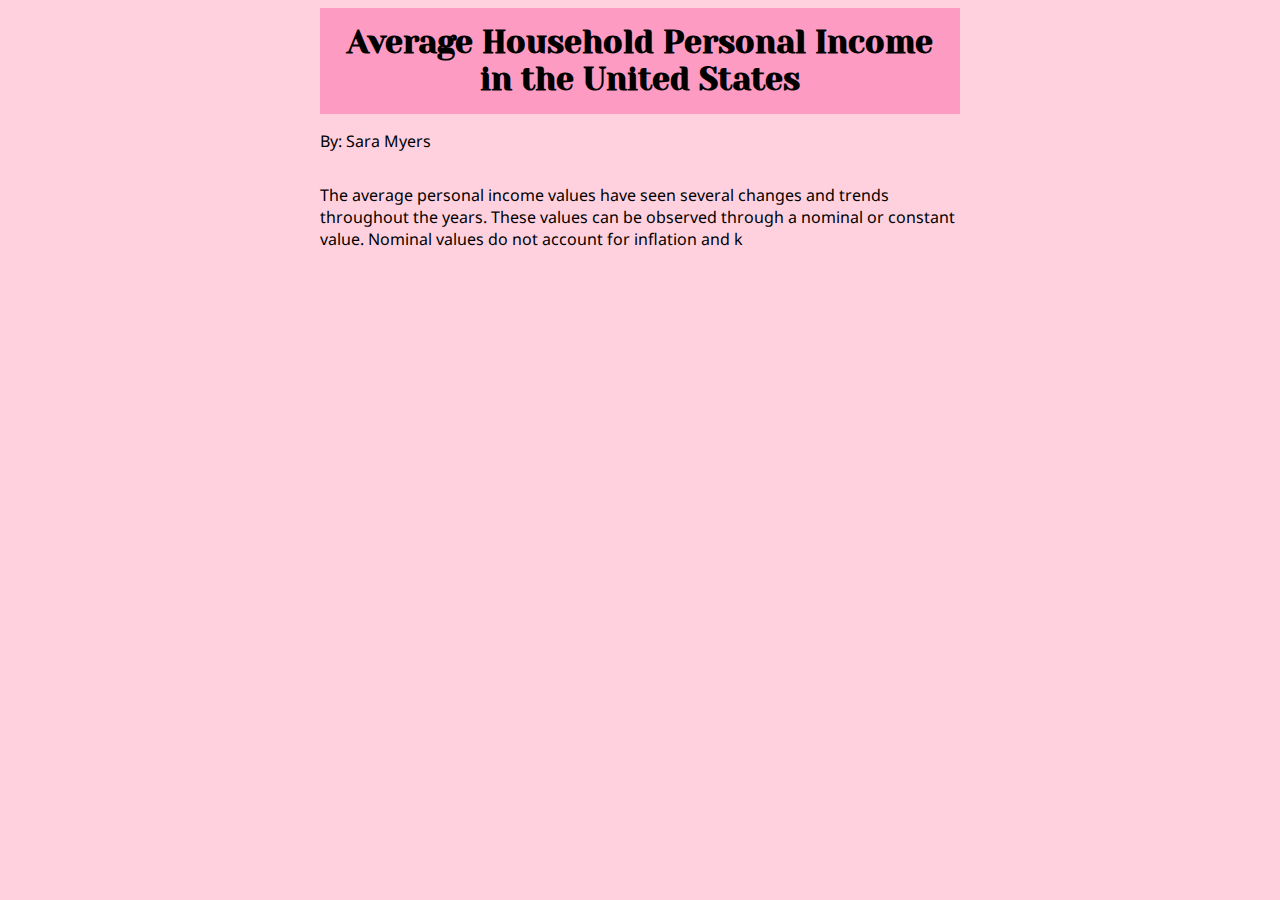
==== index.html @ bc59b087 "Completed assignment 8." ====
<!DOCTYPE html>
<html>

<head>
	<meta charset="utf-8">
    <meta name="viewport" content="width=device-width, initial-scale=1.0">
	<title>Average Household Personal Income in the United States </title>
    <link rel="preconnect" href="https://fonts.googleapis.com">
	<link rel="preconnect" href="https://fonts.gstatic.com" crossorigin>
	<link href="https://fonts.googleapis.com/css2?family=Noto+Sans:ital,wght@0,100..900;1,100..900&family=Yeseva+One&display=swap" rel="stylesheet">
	<link href="styles/main.css" rel="stylesheet">
</head>

<body>

    <article>

    <h1>Average Household Personal Income in the United States</h1>
    <p>By: Sara Myers</p>
  
    <p>The average personal income values have seen several changes and trends throughout the years. These values can be observed through a nominal or constant value. Nominal values do not account for inflation and k
---- styles/main.css ----
* {
    box-sizing: border-box;
}
body {
    font-family: 'Noto Sans', 'Trebuchet MS', sans-serif;
    background: #ffd1df;
    color: #000;
}

h1 {
    font-family: 'Yeseva One', 'Georgia', serif;
    text-align: center;
    margin: 0.5rem;
    background: #fe9bc3;
    font-size: 2rem;
    margin: 0;
    padding: 1rem;
}

article {
    display: flex;
    flex-flow: column wrap;
    max-width: 40rem;
    margin: auto;
}

#container {
    width: 40rem;
    height: 32rem;
}

#container2 {
    width: 40rem;
    height: 30rem;
}

/*pseudo-classes*/
a {
    color: #c50f82; 
}
a:visited {
    color: #800020;
}
a:hover {
    color: #954ea0;
}


@media screen and (max-width: 750px) {
    h1 {
        margin: 0;
        padding: 0;
        font-size: 3.75rem;
    }
    body {
        margin: 0;
        max-width: 400px;
        font-size: 2rem;
        padding: 1rem 0;
    }
    article {
        align-items: center;
    }

    p {
        margin: 0;
        padding: 1rem 0;
    }
}
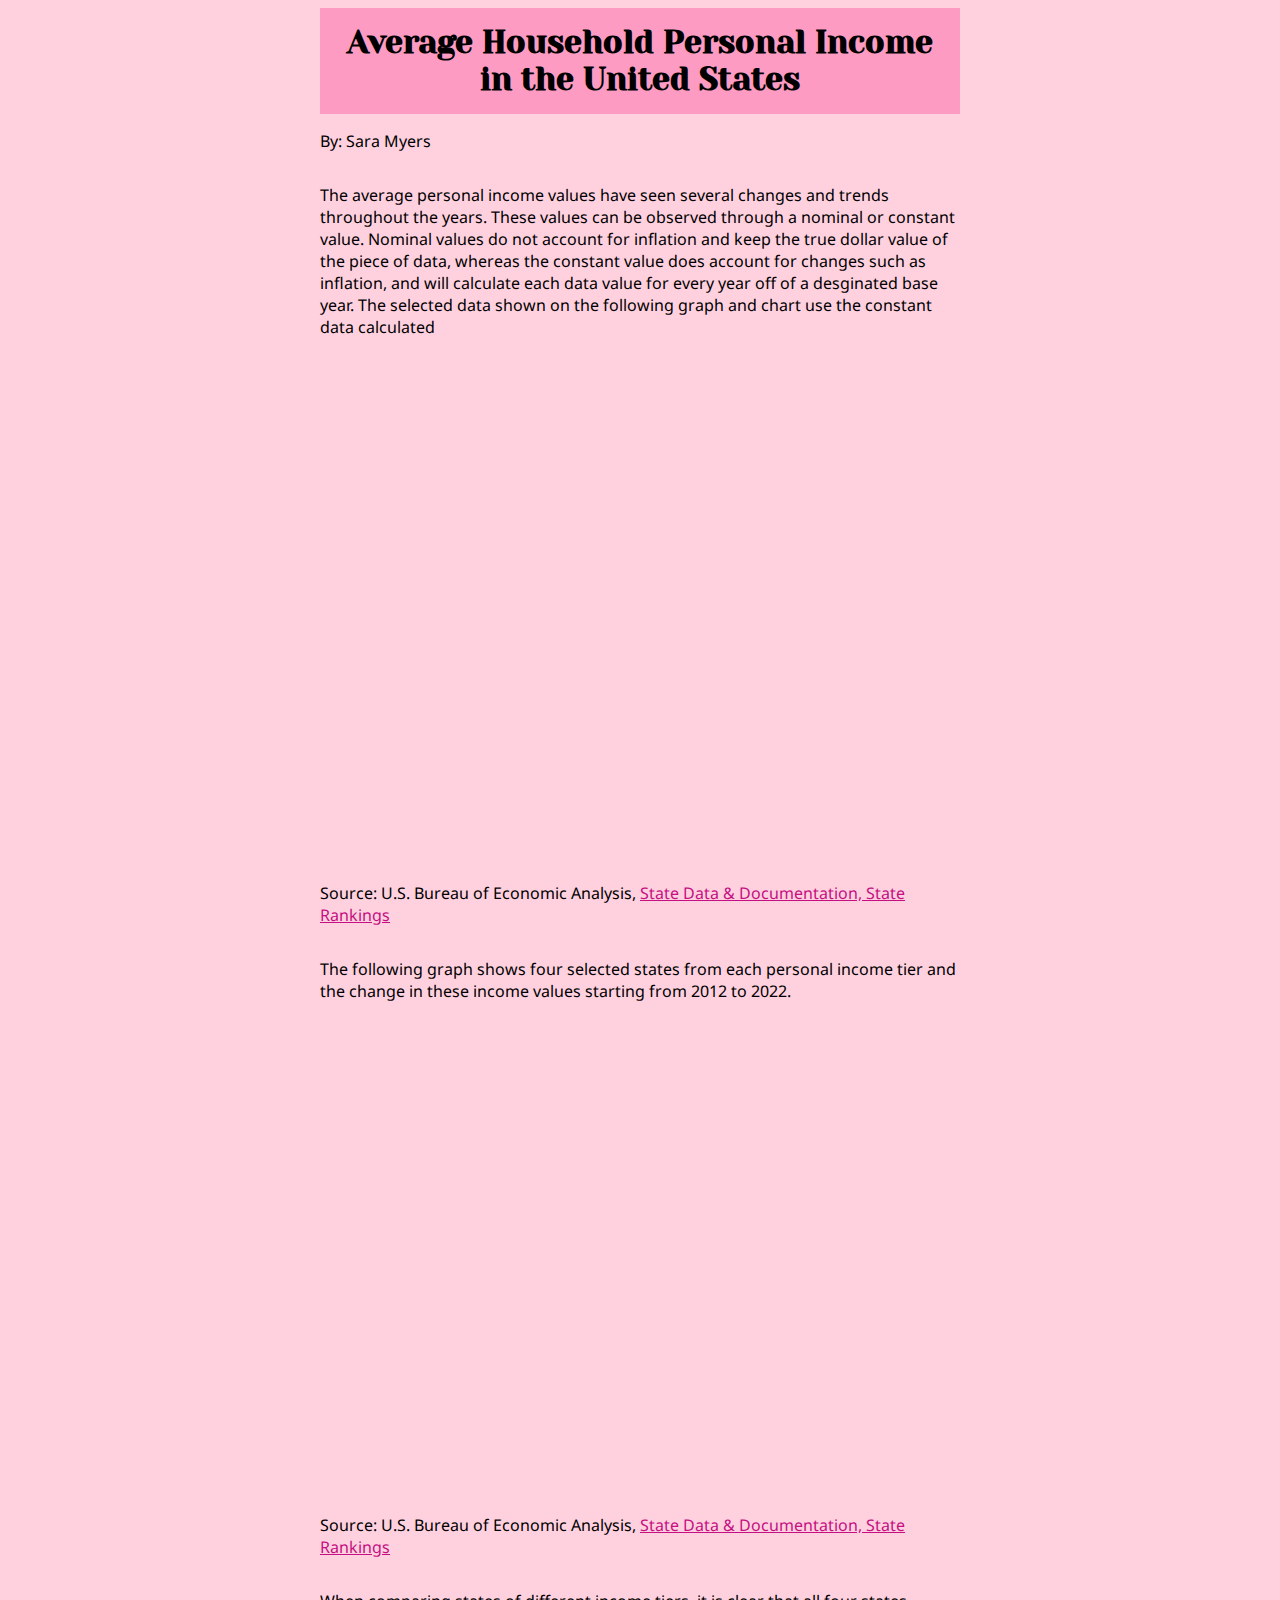
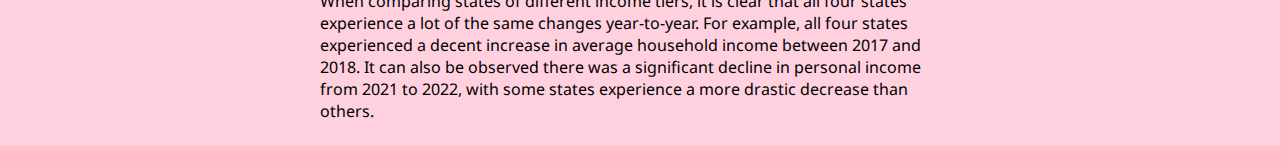
==== commit ab4af7de: "updated index.html" ====
--- a/index.html
+++ b/index.html
@@ -18,4 +18,30 @@
     <h1>Average Household Personal Income in the United States</h1>
     <p>By: Sara Myers</p>
   
-    <p>The average personal income values have seen several changes and trends throughout the years. These values can be observed through a nominal or constant value. Nominal values do not account for inflation and k+    <p>The average personal income values have seen several changes and trends throughout the years. These values can be observed through a nominal or constant value. Nominal values do not account for inflation and keep the true dollar value of the piece of data, whereas the constant value does account for changes such as inflation, and will calculate each data value for every year off of a desginated base year. The selected data shown on the following graph and chart use the constant data calculated </p>
+
+    <div id="container"></div>
+  
+    <p>Source: U.S. Bureau of Economic Analysis, <a href="https://www.bea.gov/data/special-topics/distribution-of-personal-income">State Data & Documentation, State Rankings</a></p>
+
+    <p>The following graph shows four selected states from each personal income tier and the change in these income values starting from 2012 to 2022.</p>
+  
+    <div id="container2"></div>
+
+    <p>Source: U.S. Bureau of Economic Analysis, <a href="https://www.bea.gov/data/special-topics/distribution-of-personal-income">State Data & Documentation, State Rankings</a></p>
+
+    <p>When comparing states of different income tiers, it is clear that all four states experience a lot of the same changes year-to-year. For example, all four states experienced a decent increase in average household income between 2017 and 2018. It can also be observed there was a significant decline in personal income from 2021 to 2022, with some states experience a more drastic decrease than others.</p>
+
+    </article>
+
+         <script src="https://code.highcharts.com/highcharts.js"></script>
+         <script src="https://code.highcharts.com/modules/heatmap.js"></script>
+         <script src="https://code.highcharts.com/modules/tilemap.js"></script>
+         <script src="https://code.highcharts.com/modules/exporting.js"></script>
+         <script src="https://code.highcharts.com/modules/export-data.js"></script>
+         <script src="https://code.highcharts.com/modules/accessibility.js"></script>
+         <script src="https://code.highcharts.com/modules/series-label.js"></script>
+         <script src="scripts/main.js"></script>
+  
+  </body>
+  </html>